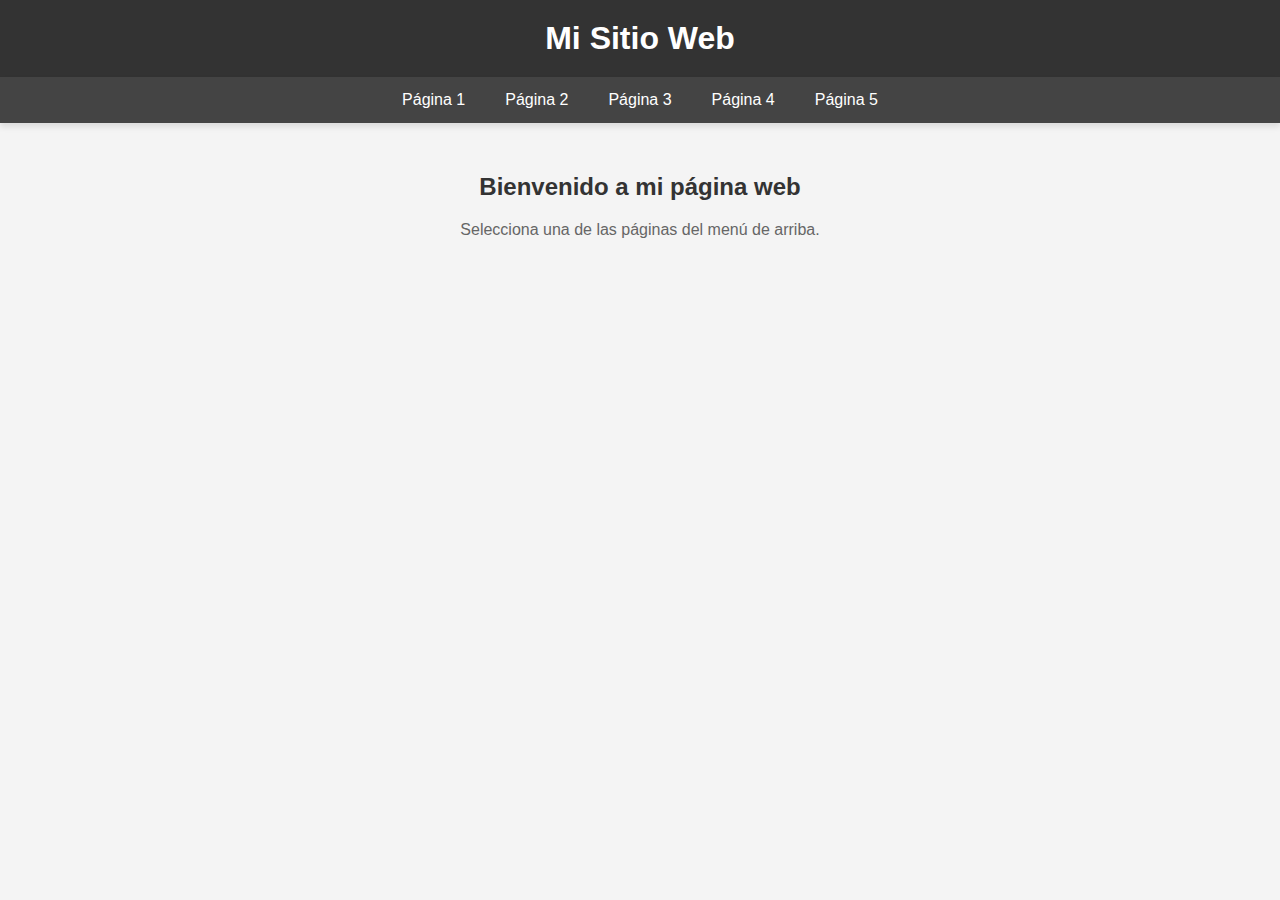
==== index.html @ 67be4cbe "Add files via upload" ====
<!DOCTYPE html>
<html lang="es">
<head>
    <meta charset="UTF-8">
    <meta name="viewport" content="width=device-width, initial-scale=1.0">
    <title>Menú de navegación</title>
    <link rel="stylesheet" href="styles.css">
</head>
<body>

<header>
    <h1>Mi Sitio Web</h1>
</header>

<nav>
    <a href="pagina1.html">Página 1</a>
    <a href="pagina2.html">Página 2</a>
    <a href="pagina3.html">Página 3</a>
    <a href="pagina4.html">Página 4</a>
    <a href="pagina5.html">Página 5</a>
</nav>

<div class="content">
    <h2>Bienvenido a mi página web</h2>
    <p>Selecciona una de las páginas del menú de arriba.</p>
</div>

</body>
</html>
---- styles.css ----
/* Estilos generales del cuerpo de la página */
body {
    font-family: 'Arial', sans-serif;
    margin: 0;
    padding: 0;
    background-color: #f4f4f4;
}

/* Estilo para el encabezado */
header {
    background-color: #333;
    color: white;
    padding: 20px 0;
    text-align: center;
}

header h1 {
    margin: 0;
}

/* Estilos del menú de navegación */
nav {
    display: flex;
    justify-content: center;
    background-color: #444;
    box-shadow: 0 4px 6px rgba(0, 0, 0, 0.1);
}

nav a {
    color: white;
    padding: 14px 20px;
    text-decoration: none;
    text-align: center;
    transition: background-color 0.3s ease;
}

nav a:hover {
    background-color: #575757;
}

/* Contenido principal */
.content {
    padding: 30px;
    text-align: center;
}

/* Estilo de los títulos y párrafos dentro del contenido */
.content h2 {
    color: #333;
}

.content p {
    color: #666;
}

/* Estilos para mejorar la visualización en dispositivos móviles */
@media (max-width: 768px) {
    nav {
        flex-direction: column;
    }

    nav a {
        width: 100%;
        text-align: left;
        padding: 12px 20px;
    }
}
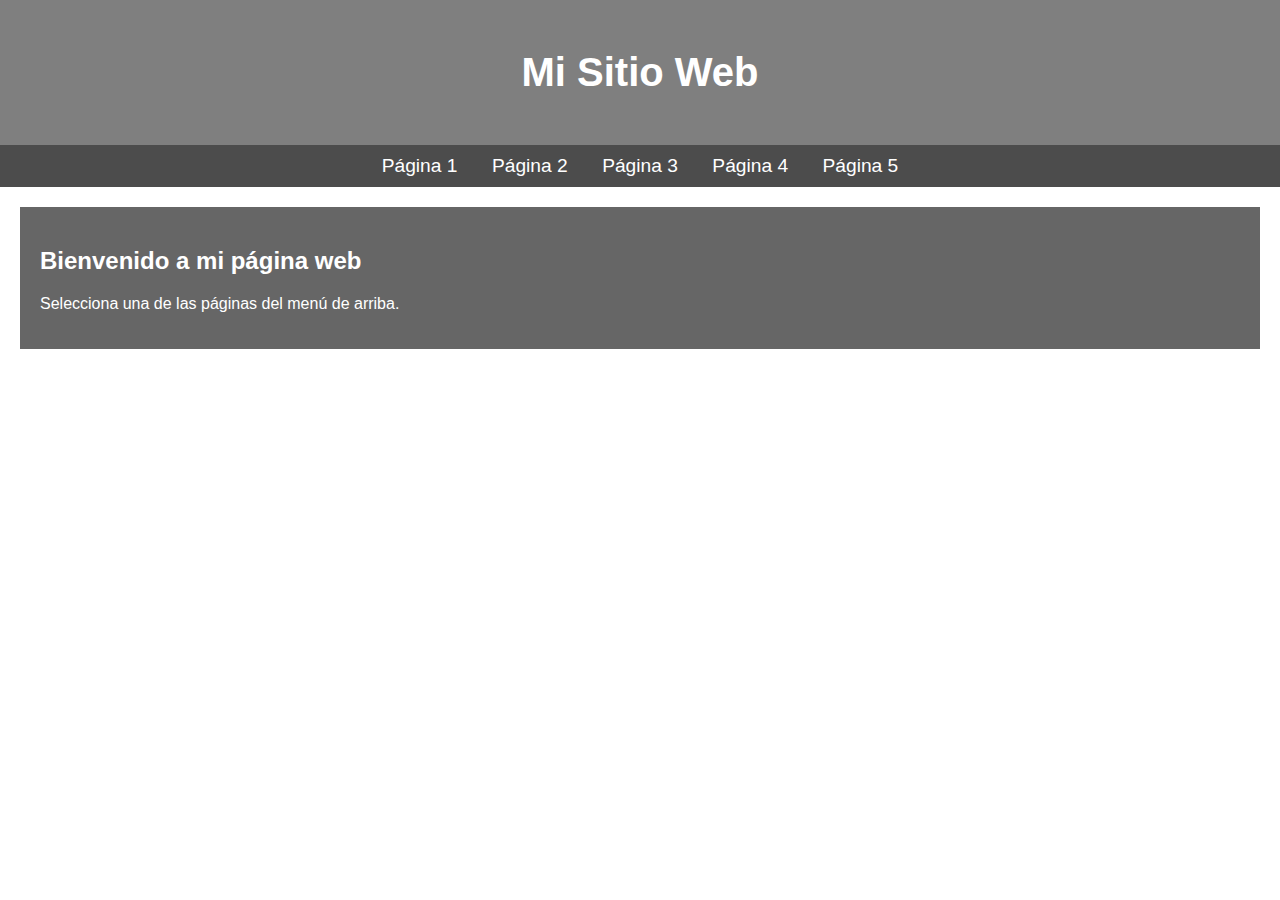
==== commit bb55bb7a: "Update index.html" ====
--- a/index.html
+++ b/index.html
@@ -5,6 +5,17 @@
     <meta name="viewport" content="width=device-width, initial-scale=1.0">
     <title>Menú de navegación</title>
     <link rel="stylesheet" href="styles.css">
+     <style>
+        body {
+            background-image: url('https://plus.unsplash.com/premium_photo-1679392532113-bee46deab9fa?q=80&w=1470&auto=format&fit=crop&ixlib=rb-4.0.3&ixid=M3wxMjA3fDB8MHxwaG90by1wYWdlfHx8fGVufDB8fHx8fA%3D%3D'); /* Reemplaza por la URL de tu imagen */
+            background-size: cover;
+            background-repeat: no-repeat;
+            background-attachment: fixed;
+            color: #fff;
+            margin: 0;
+            padding: 0;
+        }
+    </style>
 </head>
 <body>
 
@@ -26,4 +37,4 @@
 </div>
 
 </body>
-</html>+</html>
--- a/styles.css
+++ b/styles.css
@@ -1,67 +1,51 @@
-/* Estilos generales del cuerpo de la página */
+/* Estilos generales */
 body {
-    font-family: 'Arial', sans-serif;
+    font-family: Arial, sans-serif;
     margin: 0;
     padding: 0;
-    background-color: #f4f4f4;
 }
 
-/* Estilo para el encabezado */
+/* Fondo general del sitio */
+body {
+    background-size: cover;
+    background-repeat: no-repeat;
+    background-attachment: fixed;
+    color: #fff; /* Texto blanco sobre el fondo */
+}
+
+/* Estilo para la cabecera */
 header {
-    background-color: #333;
-    color: white;
-    padding: 20px 0;
     text-align: center;
+    padding: 50px;
+    background-color: rgba(0, 0, 0, 0.5); /* Fondo oscuro translúcido */
 }
 
 header h1 {
+    font-size: 2.5rem;
     margin: 0;
 }
 
 /* Estilos del menú de navegación */
 nav {
-    display: flex;
-    justify-content: center;
-    background-color: #444;
-    box-shadow: 0 4px 6px rgba(0, 0, 0, 0.1);
+    background-color: rgba(0, 0, 0, 0.7); /* Fondo oscuro para la barra de navegación */
+    padding: 10px;
+    text-align: center;
 }
 
 nav a {
-    color: white;
-    padding: 14px 20px;
+    color: #fff;
+    margin: 0 15px;
     text-decoration: none;
-    text-align: center;
-    transition: background-color 0.3s ease;
+    font-size: 1.2rem;
 }
 
 nav a:hover {
-    background-color: #575757;
+    text-decoration: underline;
 }
 
-/* Contenido principal */
+/* Estilo para el contenido */
 .content {
-    padding: 30px;
-    text-align: center;
+    padding: 20px;
+    background-color: rgba(0, 0, 0, 0.6); /* Fondo oscuro translúcido para el contenido */
+    margin: 20px;
 }
-
-/* Estilo de los títulos y párrafos dentro del contenido */
-.content h2 {
-    color: #333;
-}
-
-.content p {
-    color: #666;
-}
-
-/* Estilos para mejorar la visualización en dispositivos móviles */
-@media (max-width: 768px) {
-    nav {
-        flex-direction: column;
-    }
-
-    nav a {
-        width: 100%;
-        text-align: left;
-        padding: 12px 20px;
-    }
-}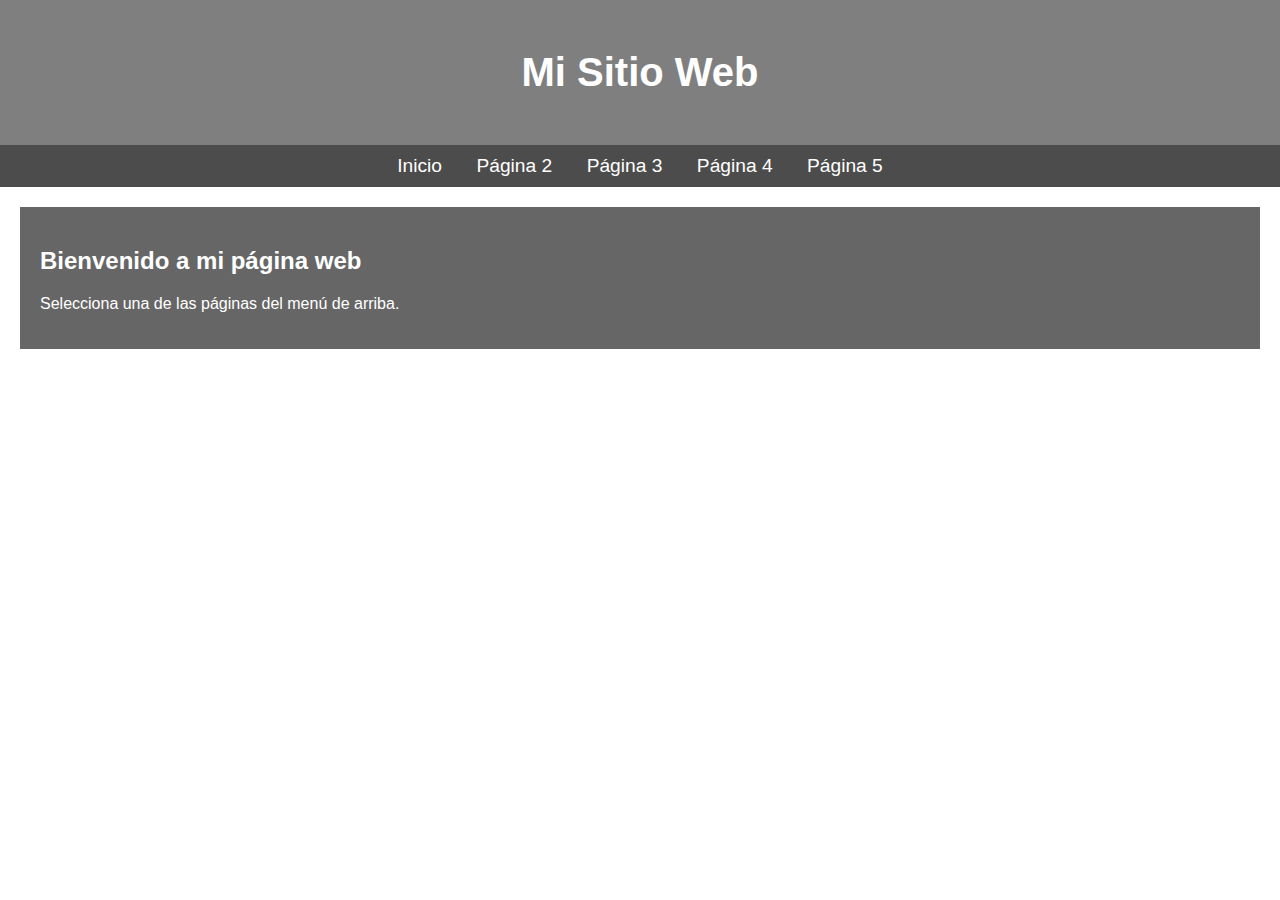
==== commit 29d98c59: "Update index.html" ====
--- a/index.html
+++ b/index.html
@@ -24,7 +24,7 @@
 </header>
 
 <nav>
-    <a href="pagina1.html">Página 1</a>
+    <a href="pagina1.html">Inicio</a>
     <a href="pagina2.html">Página 2</a>
     <a href="pagina3.html">Página 3</a>
     <a href="pagina4.html">Página 4</a>
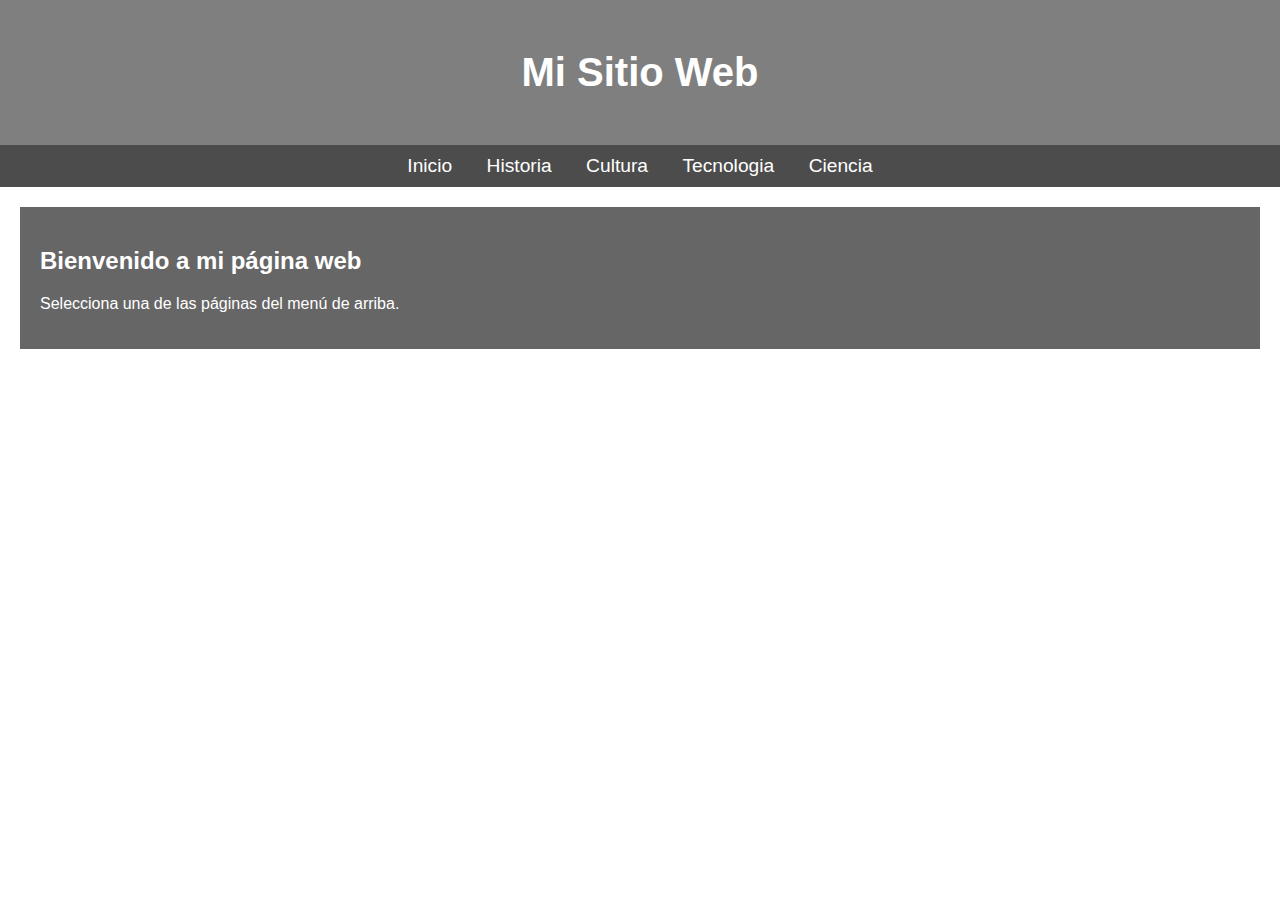
==== commit 67b8428c: "Update index.html" ====
--- a/index.html
+++ b/index.html
@@ -25,10 +25,10 @@
 
 <nav>
     <a href="pagina1.html">Inicio</a>
-    <a href="pagina2.html">Página 2</a>
-    <a href="pagina3.html">Página 3</a>
-    <a href="pagina4.html">Página 4</a>
-    <a href="pagina5.html">Página 5</a>
+    <a href="pagina2.html">Historia</a>
+    <a href="pagina3.html">Cultura</a>
+    <a href="pagina4.html">Tecnologia</a>
+    <a href="pagina5.html">Ciencia</a>
 </nav>
 
 <div class="content">
